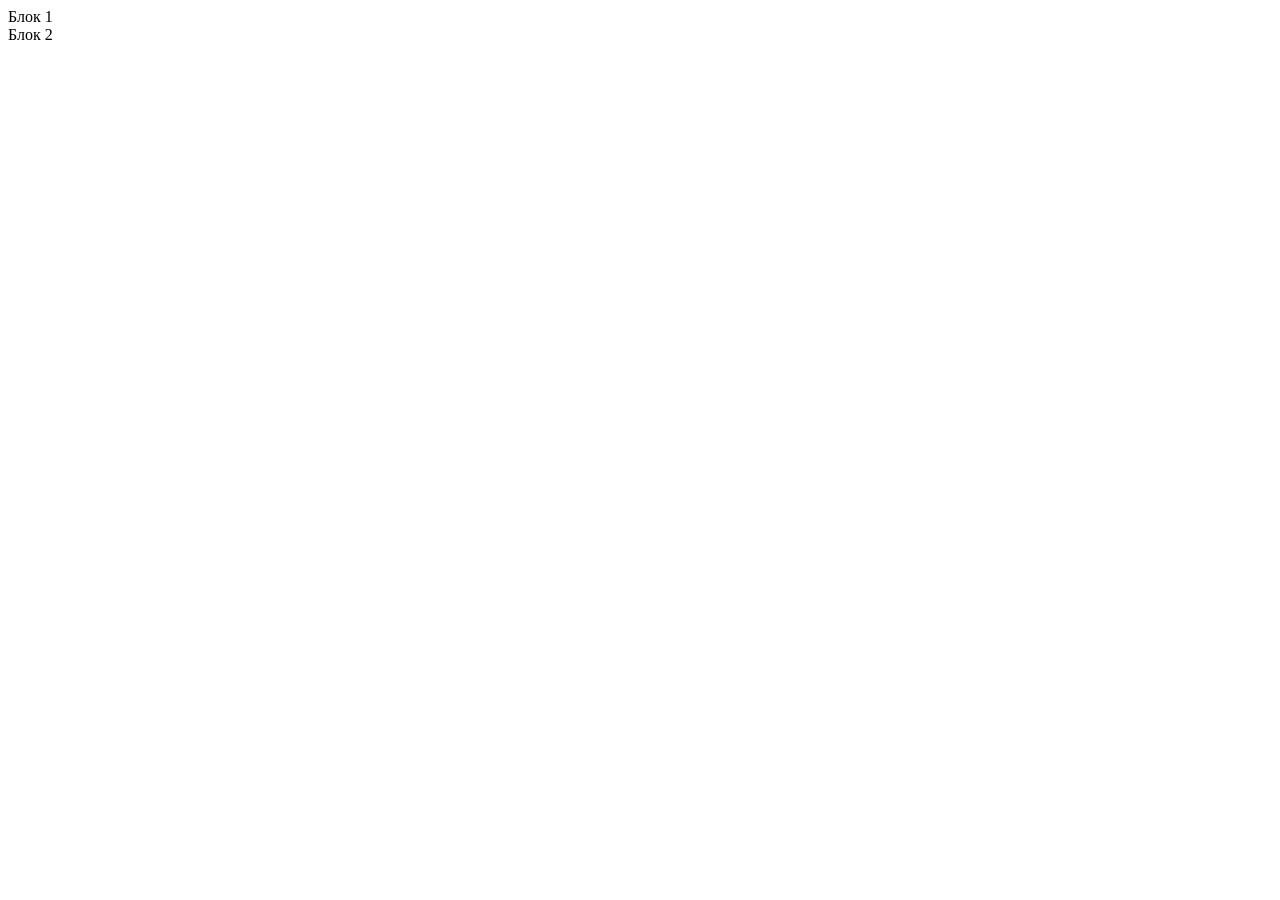
==== Разработка модулей/Блочная модель позиционирования/index.html @ ed9d4da9 "pract" ====
<!DOCTYPE html>
<html>
  <head>
    <meta charset="utf-8">
    <title>Блочная модель документа</title>
  </head>
  <body class="grid">
    <div class="block block-1">Блок 1</div>
    <div class="block block-2">Блок 2</div>
  </body>
</html>
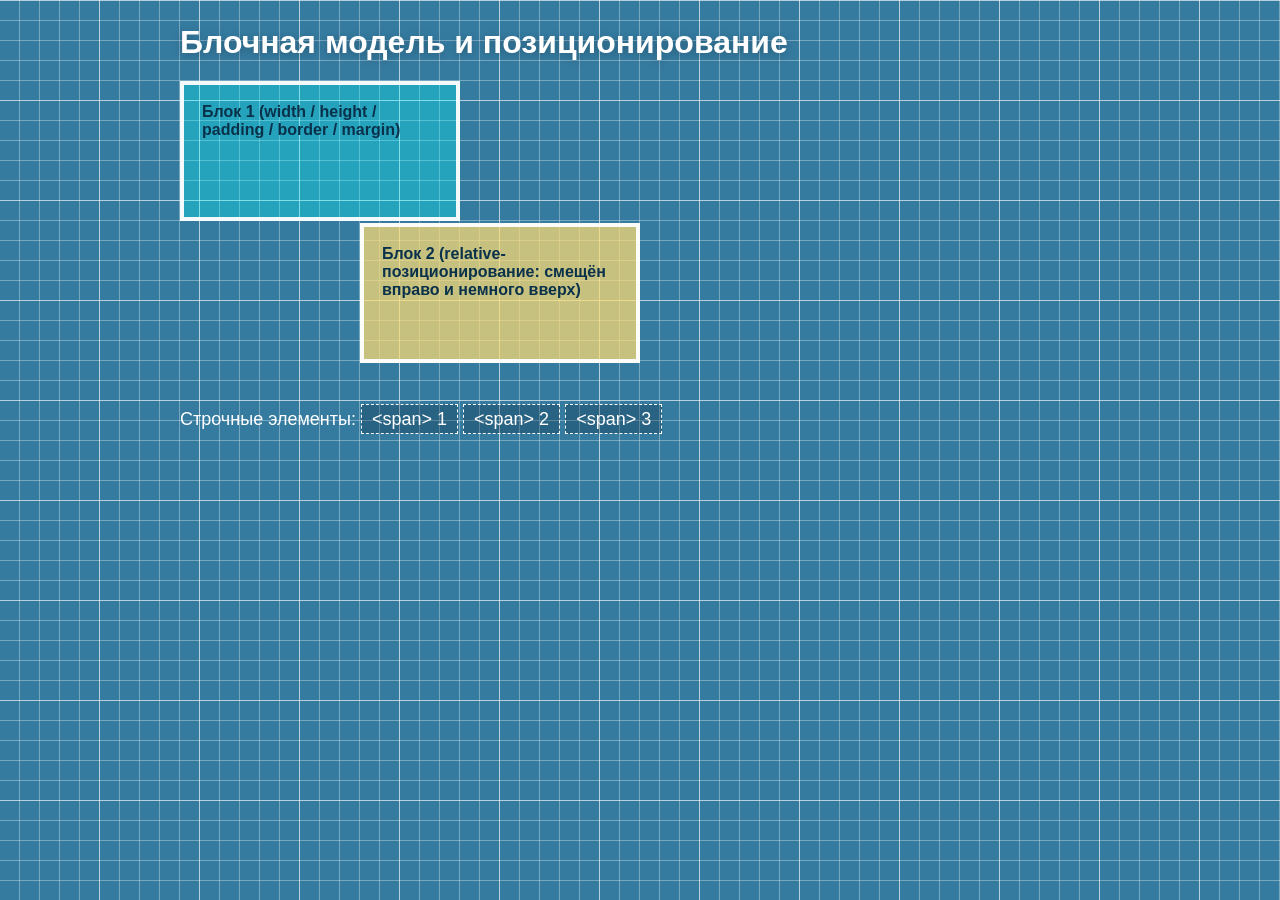
==== commit af915b08: "Реализованы 3 задания по CSS модулям в отдельных файлах" ====
--- a/Разработка модулей/Блочная модель позиционирования/index.html
+++ b/Разработка модулей/Блочная модель позиционирования/index.html
@@ -1,11 +1,94 @@
 <!DOCTYPE html>
-<html>
+<html lang="ru">
   <head>
-    <meta charset="utf-8">
+    <meta charset="utf-8" />
+    <meta name="viewport" content="width=device-width, initial-scale=1" />
     <title>Блочная модель документа</title>
+    <style>
+      * { box-sizing: border-box; }
+
+      body {
+        margin: 0;
+        min-height: 100vh;
+        padding: 24px;
+        font-family: Arial, sans-serif;
+      }
+
+      .grid {
+        background-color: #357ba0;
+        background-image:
+          linear-gradient(0deg, transparent 19px, rgba(255, 255, 255, 0.65) 20px),
+          linear-gradient(90deg, transparent 19px, rgba(255, 255, 255, 0.65) 20px),
+          linear-gradient(0deg, transparent 99px, rgba(255, 255, 255, 0.95) 100px),
+          linear-gradient(90deg, transparent 99px, rgba(255, 255, 255, 0.95) 100px);
+        background-size: 20px 20px, 20px 20px, 100px 100px, 100px 100px;
+      }
+
+      .layout {
+        position: relative;
+        max-width: 920px;
+        min-height: 520px;
+        margin: 0 auto;
+      }
+
+      .title {
+        margin: 0 0 20px;
+        color: #fff;
+        text-shadow: 0 2px 8px rgba(0, 0, 0, 0.25);
+      }
+
+      .block {
+        width: 280px;
+        min-height: 140px;
+        padding: 18px;
+        margin-bottom: 24px;
+        border: 4px solid rgba(255, 255, 255, 0.95);
+        background-color: rgba(0, 255, 255, 0.3);
+        color: #09314a;
+        font-weight: 700;
+      }
+
+      .block-1 {
+        position: relative;
+        top: 0;
+        left: 0;
+      }
+
+      .block-2 {
+        position: relative;
+        left: 180px;
+        top: -22px;
+        background-color: rgba(255, 221, 117, 0.72);
+      }
+
+      .inline-demo {
+        color: #fff;
+        font-size: 18px;
+      }
+
+      .inline-demo span {
+        display: inline;
+        padding: 4px 10px;
+        border: 1px dashed #fff;
+        background: rgba(7, 30, 46, 0.25);
+      }
+    </style>
   </head>
   <body class="grid">
-    <div class="block block-1">Блок 1</div>
-    <div class="block block-2">Блок 2</div>
+    <main class="layout">
+      <h1 class="title">Блочная модель и позиционирование</h1>
+
+      <div class="block block-1">
+        Блок 1 (width / height / padding / border / margin)
+      </div>
+      <div class="block block-2">
+        Блок 2 (relative-позиционирование: смещён вправо и немного вверх)
+      </div>
+
+      <p class="inline-demo">
+        Строчные элементы: <span>&lt;span&gt; 1</span> <span>&lt;span&gt; 2</span>
+        <span>&lt;span&gt; 3</span>
+      </p>
+    </main>
   </body>
-</html>+</html>
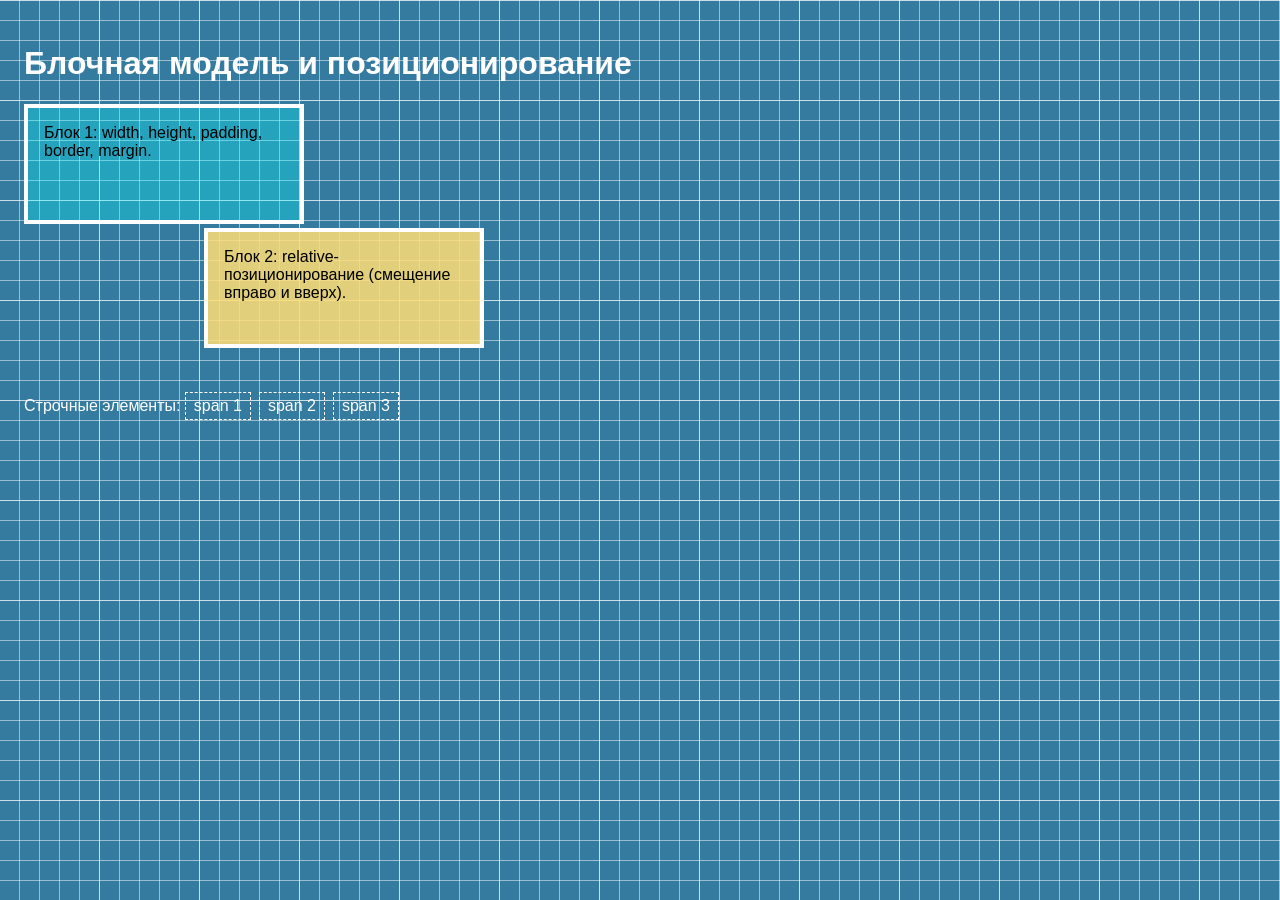
==== commit 451b7e00: "Удалить бинарные файлы из изменений и заменить анимацию на CSS-фигуры" ====
--- a/Разработка модулей/Блочная модель позиционирования/index.html
+++ b/Разработка модулей/Блочная модель позиционирования/index.html
@@ -1,94 +1,17 @@
 <!DOCTYPE html>
 <html lang="ru">
-  <head>
-    <meta charset="utf-8" />
-    <meta name="viewport" content="width=device-width, initial-scale=1" />
-    <title>Блочная модель документа</title>
-    <style>
-      * { box-sizing: border-box; }
-
-      body {
-        margin: 0;
-        min-height: 100vh;
-        padding: 24px;
-        font-family: Arial, sans-serif;
-      }
-
-      .grid {
-        background-color: #357ba0;
-        background-image:
-          linear-gradient(0deg, transparent 19px, rgba(255, 255, 255, 0.65) 20px),
-          linear-gradient(90deg, transparent 19px, rgba(255, 255, 255, 0.65) 20px),
-          linear-gradient(0deg, transparent 99px, rgba(255, 255, 255, 0.95) 100px),
-          linear-gradient(90deg, transparent 99px, rgba(255, 255, 255, 0.95) 100px);
-        background-size: 20px 20px, 20px 20px, 100px 100px, 100px 100px;
-      }
-
-      .layout {
-        position: relative;
-        max-width: 920px;
-        min-height: 520px;
-        margin: 0 auto;
-      }
-
-      .title {
-        margin: 0 0 20px;
-        color: #fff;
-        text-shadow: 0 2px 8px rgba(0, 0, 0, 0.25);
-      }
-
-      .block {
-        width: 280px;
-        min-height: 140px;
-        padding: 18px;
-        margin-bottom: 24px;
-        border: 4px solid rgba(255, 255, 255, 0.95);
-        background-color: rgba(0, 255, 255, 0.3);
-        color: #09314a;
-        font-weight: 700;
-      }
-
-      .block-1 {
-        position: relative;
-        top: 0;
-        left: 0;
-      }
-
-      .block-2 {
-        position: relative;
-        left: 180px;
-        top: -22px;
-        background-color: rgba(255, 221, 117, 0.72);
-      }
-
-      .inline-demo {
-        color: #fff;
-        font-size: 18px;
-      }
-
-      .inline-demo span {
-        display: inline;
-        padding: 4px 10px;
-        border: 1px dashed #fff;
-        background: rgba(7, 30, 46, 0.25);
-      }
-    </style>
-  </head>
-  <body class="grid">
-    <main class="layout">
-      <h1 class="title">Блочная модель и позиционирование</h1>
-
-      <div class="block block-1">
-        Блок 1 (width / height / padding / border / margin)
-      </div>
-      <div class="block block-2">
-        Блок 2 (relative-позиционирование: смещён вправо и немного вверх)
-      </div>
-
-      <p class="inline-demo">
-        Строчные элементы: <span>&lt;span&gt; 1</span> <span>&lt;span&gt; 2</span>
-        <span>&lt;span&gt; 3</span>
-      </p>
-    </main>
-  </body>
+<head>
+  <meta charset="UTF-8">
+  <meta name="viewport" content="width=device-width, initial-scale=1.0">
+  <title>Блочная модель и позиционирование</title>
+  <link rel="stylesheet" href="./css/style.css">
+</head>
+<body class="grid">
+  <main class="layout">
+    <h1>Блочная модель и позиционирование</h1>
+    <section class="block block-1">Блок 1: width, height, padding, border, margin.</section>
+    <section class="block block-2">Блок 2: relative-позиционирование (смещение вправо и вверх).</section>
+    <p class="inline-row">Строчные элементы: <span>span 1</span><span>span 2</span><span>span 3</span></p>
+  </main>
+</body>
 </html>
--- a/Разработка модулей/Блочная модель позиционирования/css/style.css
+++ b/Разработка модулей/Блочная модель позиционирования/css/style.css
@@ -0,0 +1,7 @@
+*{box-sizing:border-box} body{margin:0;font-family:Arial,sans-serif}
+.grid{min-height:100vh;padding:24px;background-color:#357ba0;background-image:linear-gradient(0deg,transparent 19px,#fff 20px),linear-gradient(90deg,transparent 19px,#fff 20px),linear-gradient(0deg,transparent 99px,#fff 100px),linear-gradient(90deg,transparent 99px,#fff 100px);background-size:20px 20px,20px 20px,100px 100px,100px 100px}
+.layout{max-width:900px}
+h1{color:#fff}
+.block{width:280px;min-height:120px;padding:16px;border:4px solid #fff;background:rgba(0,255,255,.3);margin-bottom:24px}
+.block-2{position:relative;left:180px;top:-20px;background:rgba(255,223,117,.85)}
+.inline-row{color:#fff}.inline-row span{display:inline-block;margin-right:8px;padding:4px 8px;border:1px dashed #fff}
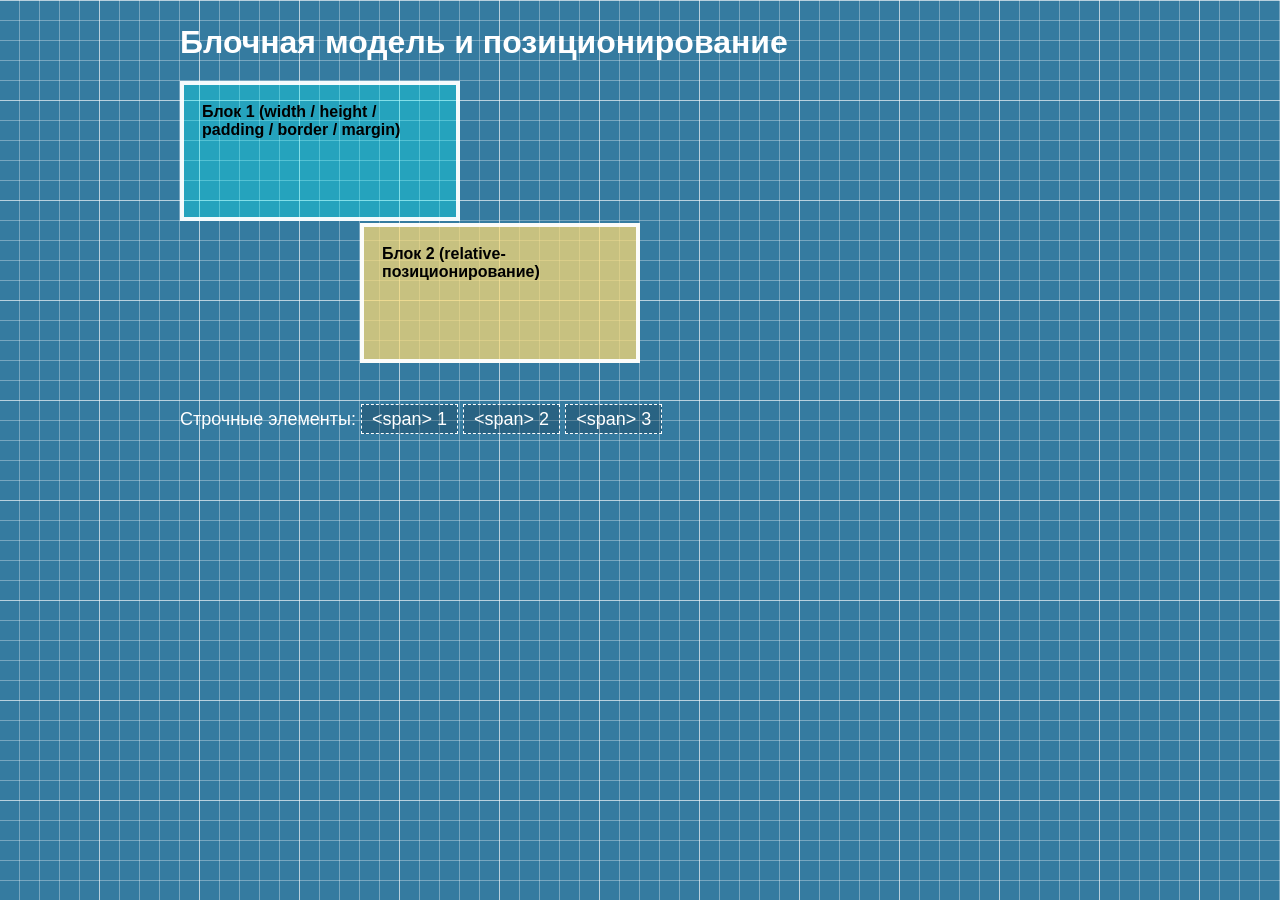
==== commit 5da1a0cb: "Доработать практические работы по ТЗ из Word-файлов" ====
--- a/Разработка модулей/Блочная модель позиционирования/index.html
+++ b/Разработка модулей/Блочная модель позиционирования/index.html
@@ -1,17 +1,17 @@
 <!DOCTYPE html>
 <html lang="ru">
-<head>
-  <meta charset="UTF-8">
-  <meta name="viewport" content="width=device-width, initial-scale=1.0">
-  <title>Блочная модель и позиционирование</title>
-  <link rel="stylesheet" href="./css/style.css">
-</head>
-<body class="grid">
-  <main class="layout">
-    <h1>Блочная модель и позиционирование</h1>
-    <section class="block block-1">Блок 1: width, height, padding, border, margin.</section>
-    <section class="block block-2">Блок 2: relative-позиционирование (смещение вправо и вверх).</section>
-    <p class="inline-row">Строчные элементы: <span>span 1</span><span>span 2</span><span>span 3</span></p>
-  </main>
-</body>
+  <head>
+    <meta charset="UTF-8">
+    <meta name="viewport" content="width=device-width, initial-scale=1.0">
+    <title>Блочная модель документа</title>
+    <link rel="stylesheet" href="css/styles.css">
+  </head>
+  <body class="grid">
+    <main class="layout">
+      <h1 class="title">Блочная модель и позиционирование</h1>
+      <div class="block block-1">Блок 1 (width / height / padding / border / margin)</div>
+      <div class="block block-2">Блок 2 (relative-позиционирование)</div>
+      <p class="inline-demo">Строчные элементы: <span>&lt;span&gt; 1</span> <span>&lt;span&gt; 2</span> <span>&lt;span&gt; 3</span></p>
+    </main>
+  </body>
 </html>
--- a/Разработка модулей/Блочная модель позиционирования/css/styles.css
+++ b/Разработка модулей/Блочная модель позиционирования/css/styles.css
@@ -0,0 +1,13 @@
+* { box-sizing: border-box; }
+body { margin: 0; min-height: 100vh; padding: 24px; font-family: Arial, sans-serif; }
+.grid {
+  background-color: #357ba0;
+  background-image: linear-gradient(0deg, transparent 19px, rgba(255,255,255,.65) 20px), linear-gradient(90deg, transparent 19px, rgba(255,255,255,.65) 20px), linear-gradient(0deg, transparent 99px, rgba(255,255,255,.95) 100px), linear-gradient(90deg, transparent 99px, rgba(255,255,255,.95) 100px);
+  background-size: 20px 20px, 20px 20px, 100px 100px, 100px 100px;
+}
+.layout { max-width: 920px; min-height: 520px; margin: 0 auto; position: relative; }
+.title { margin: 0 0 20px; color: #fff; }
+.block { width: 280px; min-height: 140px; padding: 18px; margin-bottom: 24px; border: 4px solid rgba(255,255,255,.95); background: rgba(0,255,255,.3); font-weight: 700; }
+.block-2 { position: relative; left: 180px; top: -22px; background: rgba(255,221,117,.72); }
+.inline-demo { color: #fff; font-size: 18px; }
+.inline-demo span { padding: 4px 10px; border: 1px dashed #fff; background: rgba(7,30,46,.25); }
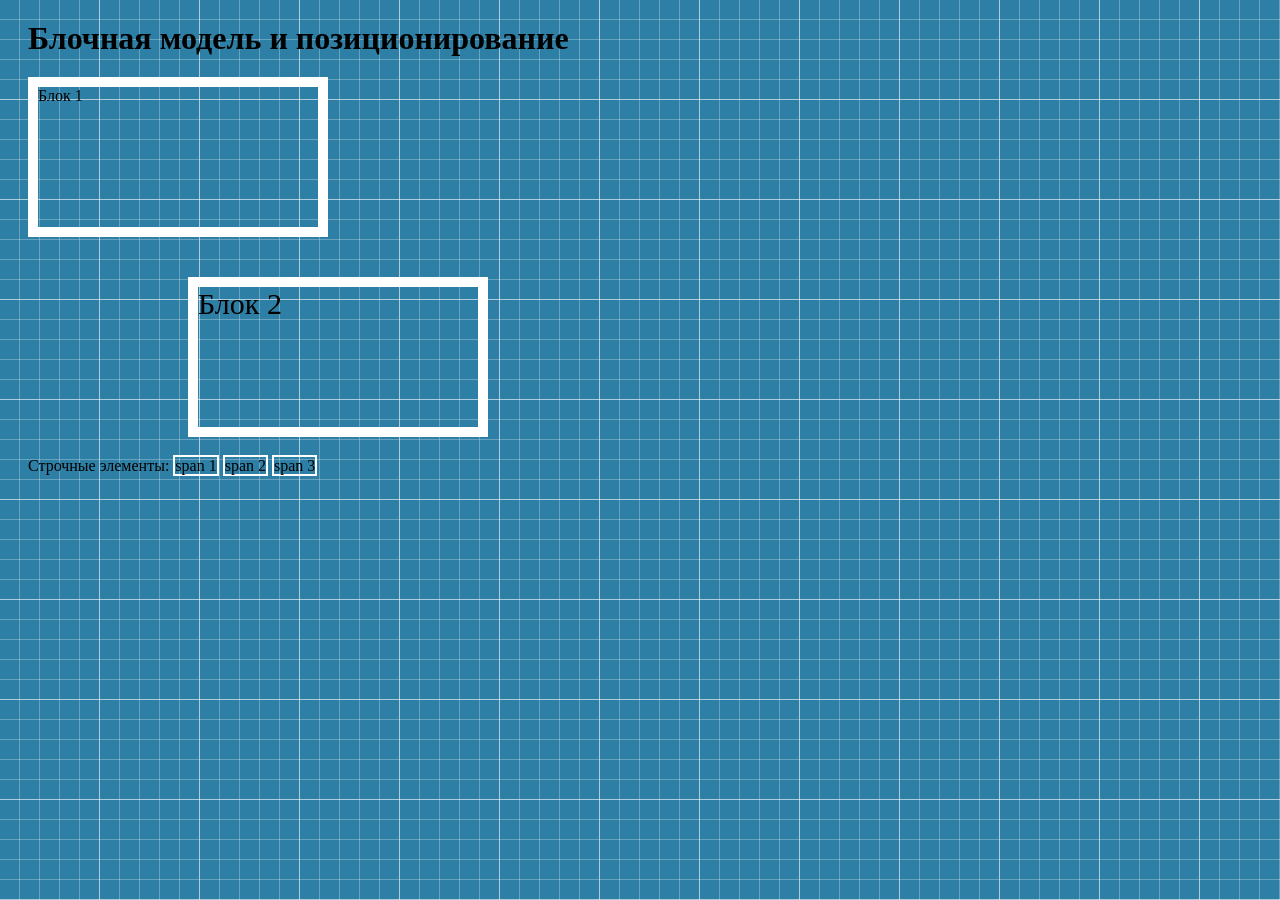
==== commit d212e145: "Исправить практические работы по модулям и визуальному соответствию" ====
--- a/Разработка модулей/Блочная модель позиционирования/index.html
+++ b/Разработка модулей/Блочная модель позиционирования/index.html
@@ -7,11 +7,11 @@
     <link rel="stylesheet" href="css/styles.css">
   </head>
   <body class="grid">
-    <main class="layout">
-      <h1 class="title">Блочная модель и позиционирование</h1>
-      <div class="block block-1">Блок 1 (width / height / padding / border / margin)</div>
-      <div class="block block-2">Блок 2 (relative-позиционирование)</div>
-      <p class="inline-demo">Строчные элементы: <span>&lt;span&gt; 1</span> <span>&lt;span&gt; 2</span> <span>&lt;span&gt; 3</span></p>
-    </main>
+    <h1>Блочная модель и позиционирование</h1>
+
+    <div class="block block-1">Блок 1</div>
+    <div class="block block-2">Блок 2</div>
+
+    <p>Строчные элементы: <span>span 1</span> <span>span 2</span> <span>span 3</span></p>
   </body>
 </html>
--- a/Разработка модулей/Блочная модель позиционирования/css/styles.css
+++ b/Разработка модулей/Блочная модель позиционирования/css/styles.css
@@ -1,13 +1,41 @@
-* { box-sizing: border-box; }
-body { margin: 0; min-height: 100vh; padding: 24px; font-family: Arial, sans-serif; }
 .grid {
-  background-color: #357ba0;
-  background-image: linear-gradient(0deg, transparent 19px, rgba(255,255,255,.65) 20px), linear-gradient(90deg, transparent 19px, rgba(255,255,255,.65) 20px), linear-gradient(0deg, transparent 99px, rgba(255,255,255,.95) 100px), linear-gradient(90deg, transparent 99px, rgba(255,255,255,.95) 100px);
+  background-color: #2e7fa5;
+  background-image:
+    linear-gradient(transparent 19px, rgba(255, 255, 255, 0.55) 20px),
+    linear-gradient(90deg, transparent 19px, rgba(255, 255, 255, 0.55) 20px),
+    linear-gradient(transparent 99px, rgba(255, 255, 255, 0.9) 100px),
+    linear-gradient(90deg, transparent 99px, rgba(255, 255, 255, 0.9) 100px);
   background-size: 20px 20px, 20px 20px, 100px 100px, 100px 100px;
 }
-.layout { max-width: 920px; min-height: 520px; margin: 0 auto; position: relative; }
-.title { margin: 0 0 20px; color: #fff; }
-.block { width: 280px; min-height: 140px; padding: 18px; margin-bottom: 24px; border: 4px solid rgba(255,255,255,.95); background: rgba(0,255,255,.3); font-weight: 700; }
-.block-2 { position: relative; left: 180px; top: -22px; background: rgba(255,221,117,.72); }
-.inline-demo { color: #fff; font-size: 18px; }
-.inline-demo span { padding: 4px 10px; border: 1px dashed #fff; background: rgba(7,30,46,.25); }
+
+h1 {
+  margin: 20px;
+  border: 0 solid transparent;
+}
+
+.block {
+  width: 280px;
+  height: 140px;
+  margin: 20px;
+  border: 10px solid #ffffff;
+}
+
+.block-1 {
+  margin: 20px;
+  border: 10px solid #ffffff;
+}
+
+.block-2 {
+  margin: 40px 0 20px 180px;
+  border: 10px solid #ffffff;
+  font-size: 30px;
+}
+
+p {
+  margin: 20px;
+  border: 0 solid transparent;
+}
+
+span {
+  border: 2px solid #ffffff;
+}
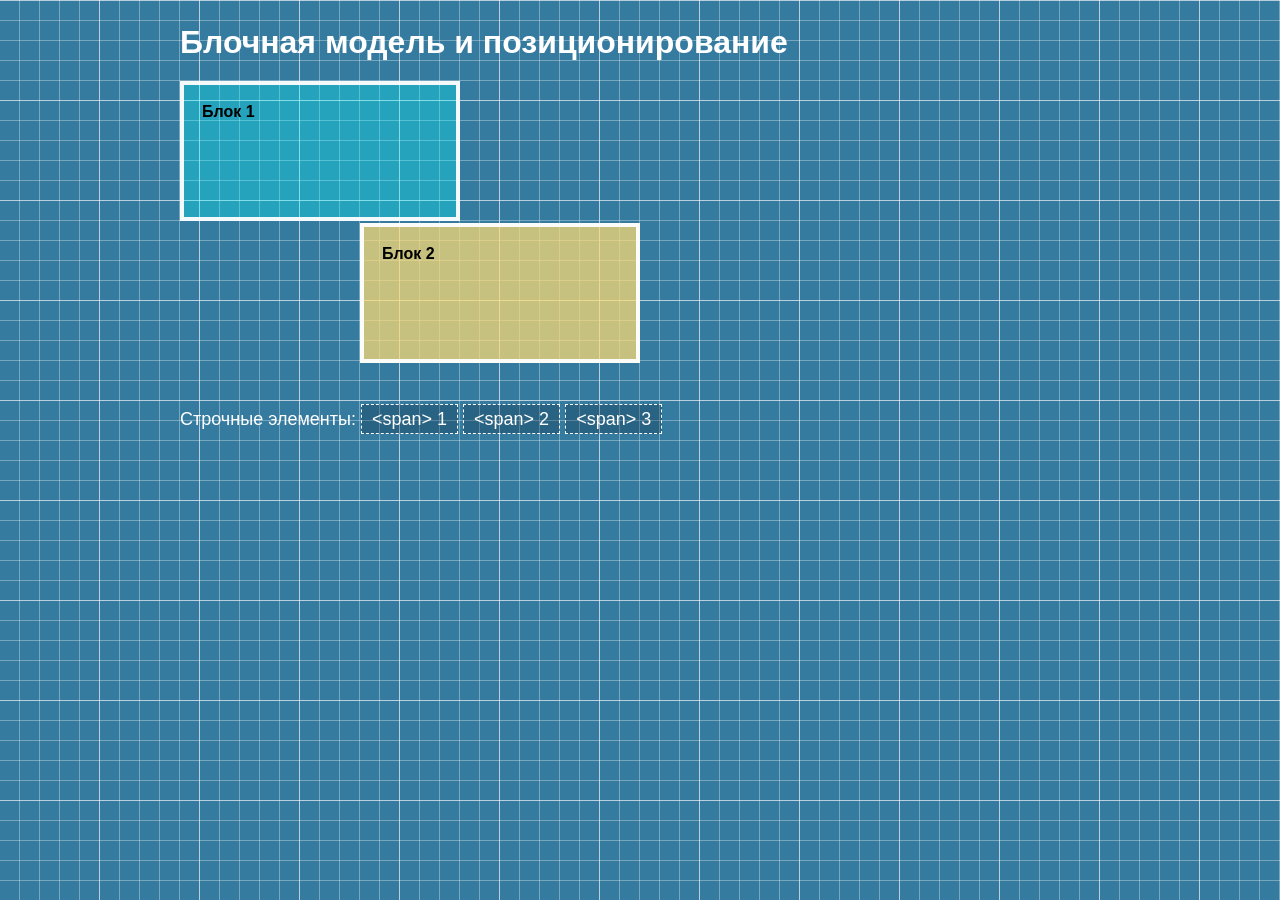
==== commit 7e3a500e: "1" ====
--- a/Разработка модулей/Блочная модель позиционирования/index.html
+++ b/Разработка модулей/Блочная модель позиционирования/index.html
@@ -1,17 +1,17 @@
 <!DOCTYPE html>
 <html lang="ru">
-  <head>
+<head>
     <meta charset="UTF-8">
     <meta name="viewport" content="width=device-width, initial-scale=1.0">
     <title>Блочная модель документа</title>
     <link rel="stylesheet" href="css/styles.css">
-  </head>
-  <body class="grid">
-    <h1>Блочная модель и позиционирование</h1>
-
+</head>
+<body class="grid">
+<main class="layout">
+    <h1 class="title">Блочная модель и позиционирование</h1>
     <div class="block block-1">Блок 1</div>
     <div class="block block-2">Блок 2</div>
-
-    <p>Строчные элементы: <span>span 1</span> <span>span 2</span> <span>span 3</span></p>
-  </body>
+    <p class="inline-demo">Строчные элементы: <span>&lt;span&gt; 1</span> <span>&lt;span&gt; 2</span> <span>&lt;span&gt; 3</span></p>
+</main>
+</body>
 </html>
--- a/Разработка модулей/Блочная модель позиционирования/css/styles.css
+++ b/Разработка модулей/Блочная модель позиционирования/css/styles.css
@@ -1,41 +1,13 @@
+* { box-sizing: border-box; }
+body { margin: 0; min-height: 100vh; padding: 24px; font-family: Arial, sans-serif; }
 .grid {
-  background-color: #2e7fa5;
-  background-image:
-    linear-gradient(transparent 19px, rgba(255, 255, 255, 0.55) 20px),
-    linear-gradient(90deg, transparent 19px, rgba(255, 255, 255, 0.55) 20px),
-    linear-gradient(transparent 99px, rgba(255, 255, 255, 0.9) 100px),
-    linear-gradient(90deg, transparent 99px, rgba(255, 255, 255, 0.9) 100px);
-  background-size: 20px 20px, 20px 20px, 100px 100px, 100px 100px;
+    background-color: #357ba0;
+    background-image: linear-gradient(0deg, transparent 19px, rgba(255,255,255,.65) 20px), linear-gradient(90deg, transparent 19px, rgba(255,255,255,.65) 20px), linear-gradient(0deg, transparent 99px, rgba(255,255,255,.95) 100px), linear-gradient(90deg, transparent 99px, rgba(255,255,255,.95) 100px);
+    background-size: 20px 20px, 20px 20px, 100px 100px, 100px 100px;
 }
-
-h1 {
-  margin: 20px;
-  border: 0 solid transparent;
-}
-
-.block {
-  width: 280px;
-  height: 140px;
-  margin: 20px;
-  border: 10px solid #ffffff;
-}
-
-.block-1 {
-  margin: 20px;
-  border: 10px solid #ffffff;
-}
-
-.block-2 {
-  margin: 40px 0 20px 180px;
-  border: 10px solid #ffffff;
-  font-size: 30px;
-}
-
-p {
-  margin: 20px;
-  border: 0 solid transparent;
-}
-
-span {
-  border: 2px solid #ffffff;
-}
+.layout { max-width: 920px; min-height: 520px; margin: 0 auto; position: relative; }
+.title { margin: 0 0 20px; color: #fff; }
+.block { width: 280px; min-height: 140px; padding: 18px; margin-bottom: 24px; border: 4px solid rgba(255,255,255,.95); background: rgba(0,255,255,.3); font-weight: 700; }
+.block-2 { position: relative; left: 180px; top: -22px; background: rgba(255,221,117,.72); }
+.inline-demo { color: #fff; font-size: 18px; }
+.inline-demo span { padding: 4px 10px; border: 1px dashed #fff; background: rgba(7,30,46,.25); }
